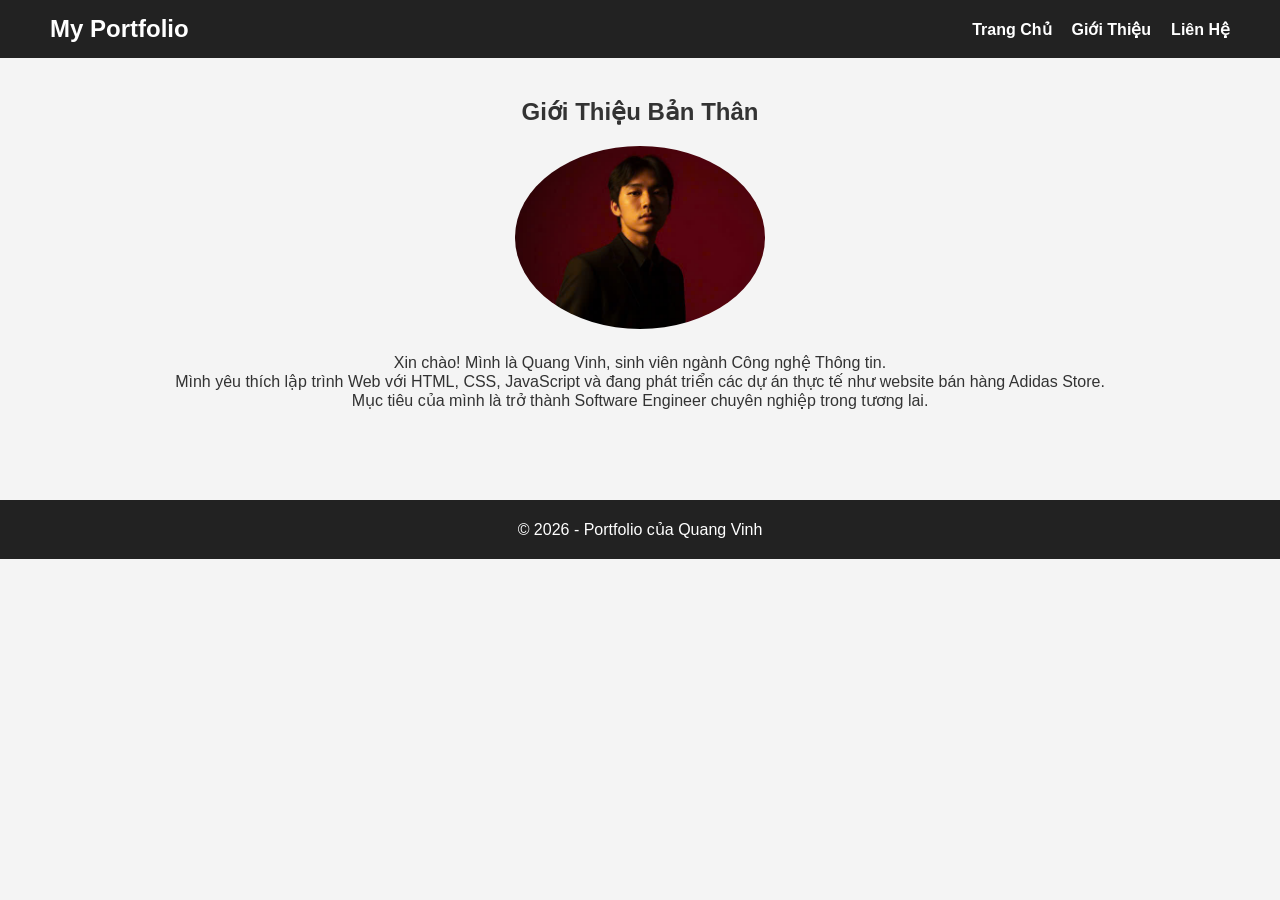
==== about.html @ 8104592c "Add files via upload" ====
<!DOCTYPE html>
<html lang="vi">
<head>
    <meta charset="UTF-8">
    <meta name="viewport" content="width=device-width, initial-scale=1.0">
    <title>Giới Thiệu</title>
    <link rel="stylesheet" href="css/style.css">
</head>
<body>

    <nav>
        <div class="logo">My Portfolio</div>

        <ul>
            <li><a href="index.html">Trang Chủ</a></li>
            <li><a href="about.html">Giới Thiệu</a></li>
            <li><a href="contact.html">Liên Hệ</a></li>
        </ul>
    </nav>

    <section class="container">
        <h1>Giới Thiệu Bản Thân</h1>

        <img src="images/avata.jpg" class="avatar-large" alt="Avatar">

        <p>
            Xin chào! Mình là Quang Vinh, sinh viên ngành Công nghệ Thông tin.
        </p>

        <p>
            Mình yêu thích lập trình Web với HTML, CSS, JavaScript và đang phát triển
            các dự án thực tế như website bán hàng Adidas Store.
        </p>

        <p>
            Mục tiêu của mình là trở thành Software Engineer chuyên nghiệp trong tương lai.
        </p>
    </section>

    <footer>
        <p>&copy; 2026 - Portfolio của Quang Vinh</p>
    </footer>

    <script src="js/script.js"></script>

</body>
</html>
---- css/style.css ----
*{
    margin:0;
    padding:0;
    box-sizing:border-box;
}

body{
    font-family:Arial, sans-serif;
    background:#f4f4f4;
    color:#333;
}

nav{
    background:#222;
    color:white;
    display:flex;
    justify-content:space-between;
    align-items:center;
    padding:15px 50px;
}

nav ul{
    list-style:none;
    display:flex;
}

nav ul li{
    margin-left:20px;
}

nav ul li a{
    color:white;
    text-decoration:none;
    font-weight:bold;
}

nav ul li a:hover{
    color:#00ccff;
}

.logo{
    font-size:24px;
    font-weight:bold;
}

.hero{
    text-align:center;
    padding:60px 20px;
}

.avatar{
    width:180px;
    height:180px;
    border-radius:50%;
    object-fit:cover;
    margin-bottom:20px;
}

.avatar-large{
    width:250px;
    border-radius:50%;
    margin:20px 0;
}

.hero h1{
    margin-bottom:15px;
}

.hero p{
    margin-bottom:20px;
}

.btn{
    display:inline-block;
    background:#007bff;
    color:white;
    padding:10px 20px;
    text-decoration:none;
    border-radius:5px;
}

.btn:hover{
    background:#0056b3;
}

.projects{
    width:80%;
    margin:auto;
    padding:40px 0;
}

.projects h2{
    text-align:center;
    margin-bottom:20px;
}

.project-card{
    background:white;
    margin:15px 0;
    padding:20px;
    border-radius:10px;
    box-shadow:0 0 10px rgba(0,0,0,0.1);
}

.container{
    width:80%;
    margin:auto;
    padding:40px 0;
    text-align:center;
}

form{
    max-width:500px;
    margin:auto;
}

input,
textarea{
    width:100%;
    padding:12px;
    margin:10px 0;
    border:1px solid #ccc;
    border-radius:5px;
}

button{
    background:#28a745;
    color:white;
    border:none;
    padding:12px 20px;
    cursor:pointer;
    border-radius:5px;
}

button:hover{
    background:#218838;
}

footer{
    text-align:center;
    background:#222;
    color:white;
    padding:20px;
    margin-top:50px;
}
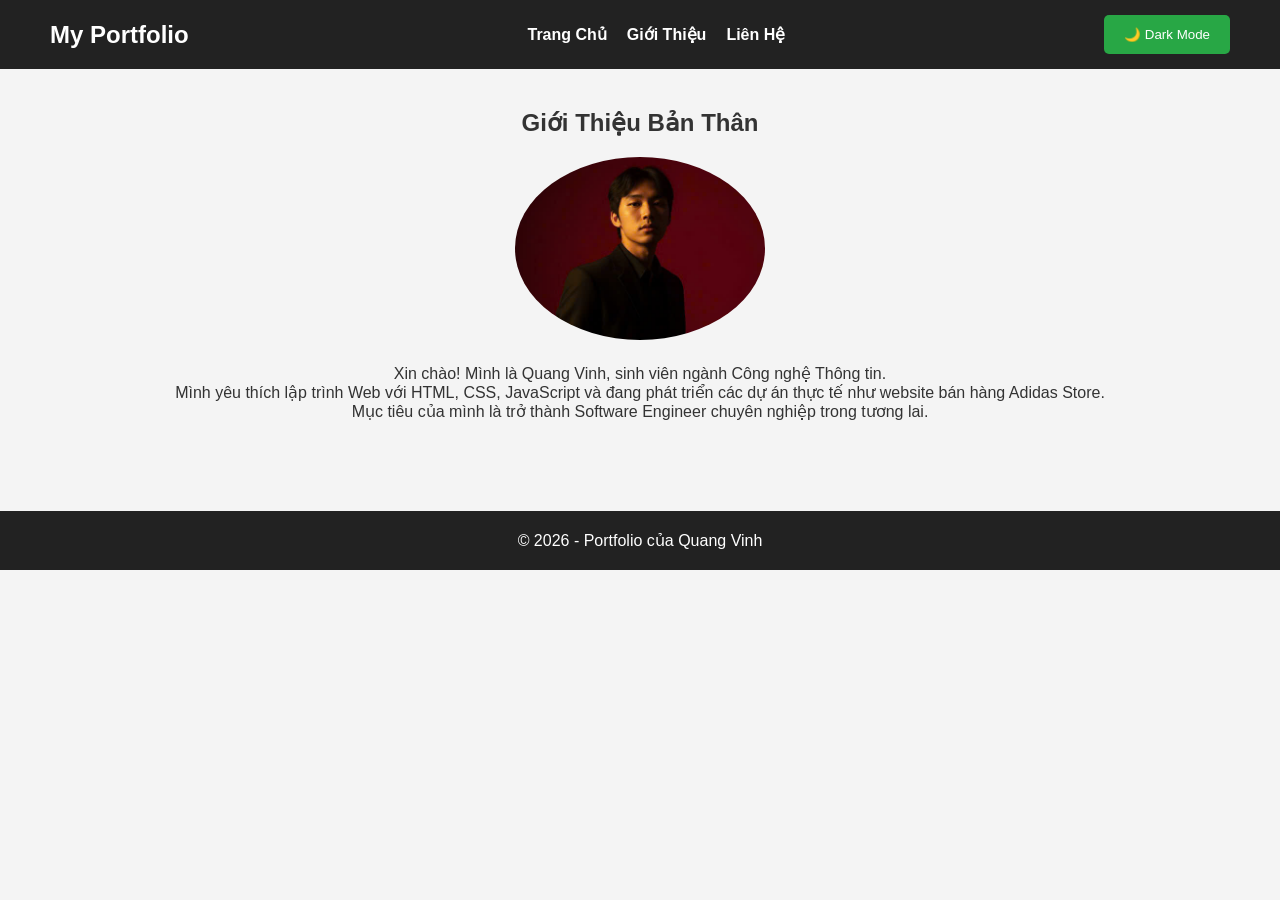
==== commit 0e56068e: "Add files via upload" ====
--- a/about.html
+++ b/about.html
@@ -16,6 +16,7 @@
             <li><a href="about.html">Giới Thiệu</a></li>
             <li><a href="contact.html">Liên Hệ</a></li>
         </ul>
+        <button id="darkModeBtn">🌙 Dark Mode</button>
     </nav>
 
     <section class="container">
